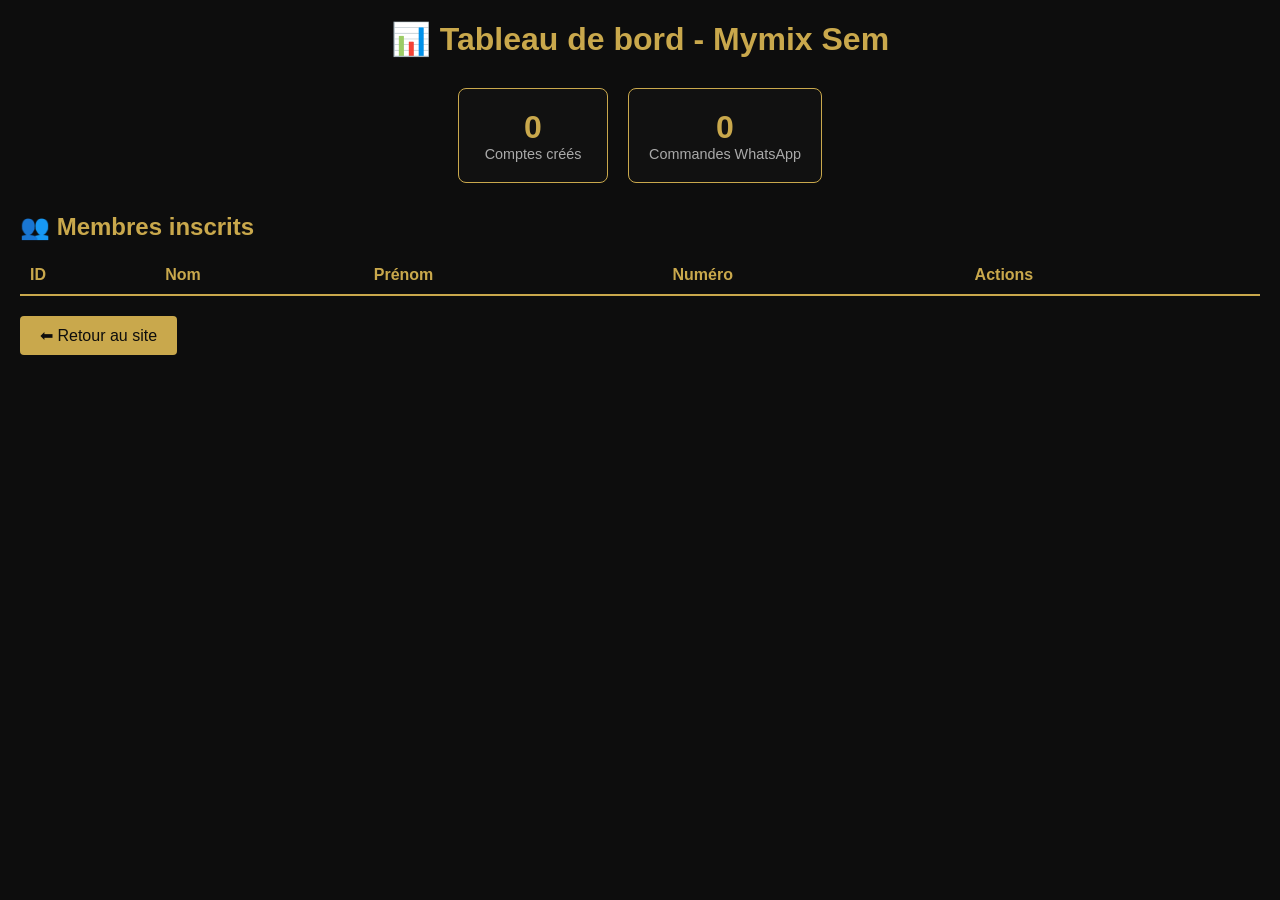
==== admin.html @ c1ff3af4 "Mymix Sem - Version finale" ====
<!DOCTYPE html>
<html lang="fr">
<head>
    <meta charset="UTF-8">
    <meta name="viewport" content="width=device-width, initial-scale=1.0">
    <title>Admin - Mymix Sem</title>
    <style>
        :root { --gold: #C9A84C; --black: #0D0D0D; --cream: #F9F6F0; --bordeaux: #6B1D1D; }
        * { margin:0; padding:0; box-sizing:border-box; }
        body { background:var(--black); color:var(--cream); font-family:sans-serif; padding:20px; }
        h1 { color:var(--gold); text-align:center; margin-bottom:30px; }
        .stats { display:flex; gap:20px; justify-content:center; margin-bottom:30px; flex-wrap:wrap; }
        .stat-card { background:#111; border:1px solid var(--gold); padding:20px; border-radius:8px; text-align:center; min-width:150px; }
        .stat-card h3 { color:var(--gold); font-size:2rem; }
        .stat-card p { color:#aaa; font-size:0.9rem; }
        table { width:100%; border-collapse:collapse; }
        th { color:var(--gold); border-bottom:2px solid var(--gold); padding:10px; text-align:left; }
        td { border-bottom:1px solid #333; padding:10px; color:var(--cream); }
        .btn-suppr { background:var(--bordeaux); color:#fff; border:none; padding:5px 12px; cursor:pointer; border-radius:4px; font-size:0.8rem; }
        .btn-suppr:hover { background:#ff4444; }
        .btn-retour { display:inline-block; margin-top:20px; background:var(--gold); color:var(--black); padding:10px 20px; text-decoration:none; border-radius:4px; }
    </style>
</head>
<body>
    <h1>📊 Tableau de bord - Mymix Sem</h1>
    <div class="stats">
        <div class="stat-card"><h3 id="nb-comptes">0</h3><p>Comptes créés</p></div>
        <div class="stat-card"><h3 id="nb-commandes">0</h3><p>Commandes WhatsApp</p></div>
    </div>
    <h2 style="color:var(--gold);margin-bottom:15px;">👥 Membres inscrits</h2>
    <table><thead><tr><th>ID</th><th>Nom</th><th>Prénom</th><th>Numéro</th><th>Actions</th></tr></thead><tbody id="liste-membres"></tbody></table>
    <a href="index.html" class="btn-retour">⬅ Retour au site</a>

    <script>
        function chargerMembres() {
            var users = JSON.parse(localStorage.getItem('mymix-users')) || [];
            document.getElementById('nb-comptes').textContent = users.length;
            document.getElementById('nb-commandes').textContent = JSON.parse(localStorage.getItem('mymix-cart'))?.length || 0;
            var tbody = document.getElementById('liste-membres');
            tbody.innerHTML = '';
            users.forEach(function(u, index) {
                var tr = document.createElement('tr');
                tr.innerHTML = '<td>'+u.id+'</td><td>'+u.nom+'</td><td>'+u.prenom+'</td><td>'+u.tel+'</td><td><button class="btn-suppr" onclick="supprimerMembre('+index+')">🗑 Supprimer</button></td>';
                tbody.appendChild(tr);
            });
        }
        
        function supprimerMembre(index) {
            if (confirm('Supprimer ce membre ?')) {
                var users = JSON.parse(localStorage.getItem('mymix-users')) || [];
                users.splice(index, 1);
                localStorage.setItem('mymix-users', JSON.stringify(users));
                chargerMembres();
            }
        }
        
        chargerMembres();
    </script>
</body>
</html>
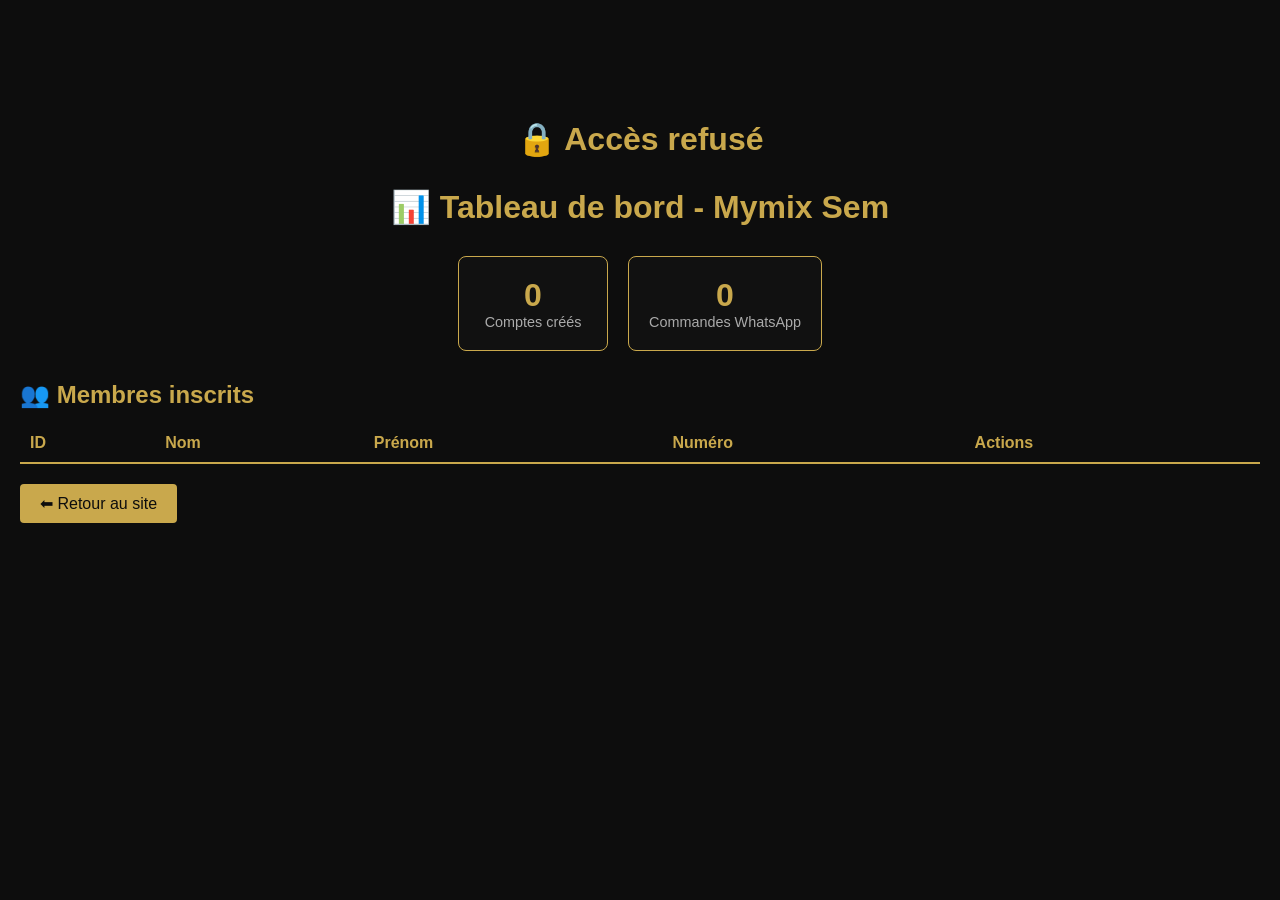
==== commit a28211e8: "Protection admin par mot de passe" ====
--- a/admin.html
+++ b/admin.html
@@ -22,6 +22,7 @@
     </style>
 </head>
 <body>
+<script>        var code = prompt('Mot de passe admin :');        if (code !== 'chantal2026') { document.body.innerHTML = '<h1 style="color:#C9A84C;text-align:center;margin-top:100px;">🔒 Accès refusé</h1>'; }    </script>
     <h1>📊 Tableau de bord - Mymix Sem</h1>
     <div class="stats">
         <div class="stat-card"><h3 id="nb-comptes">0</h3><p>Comptes créés</p></div>
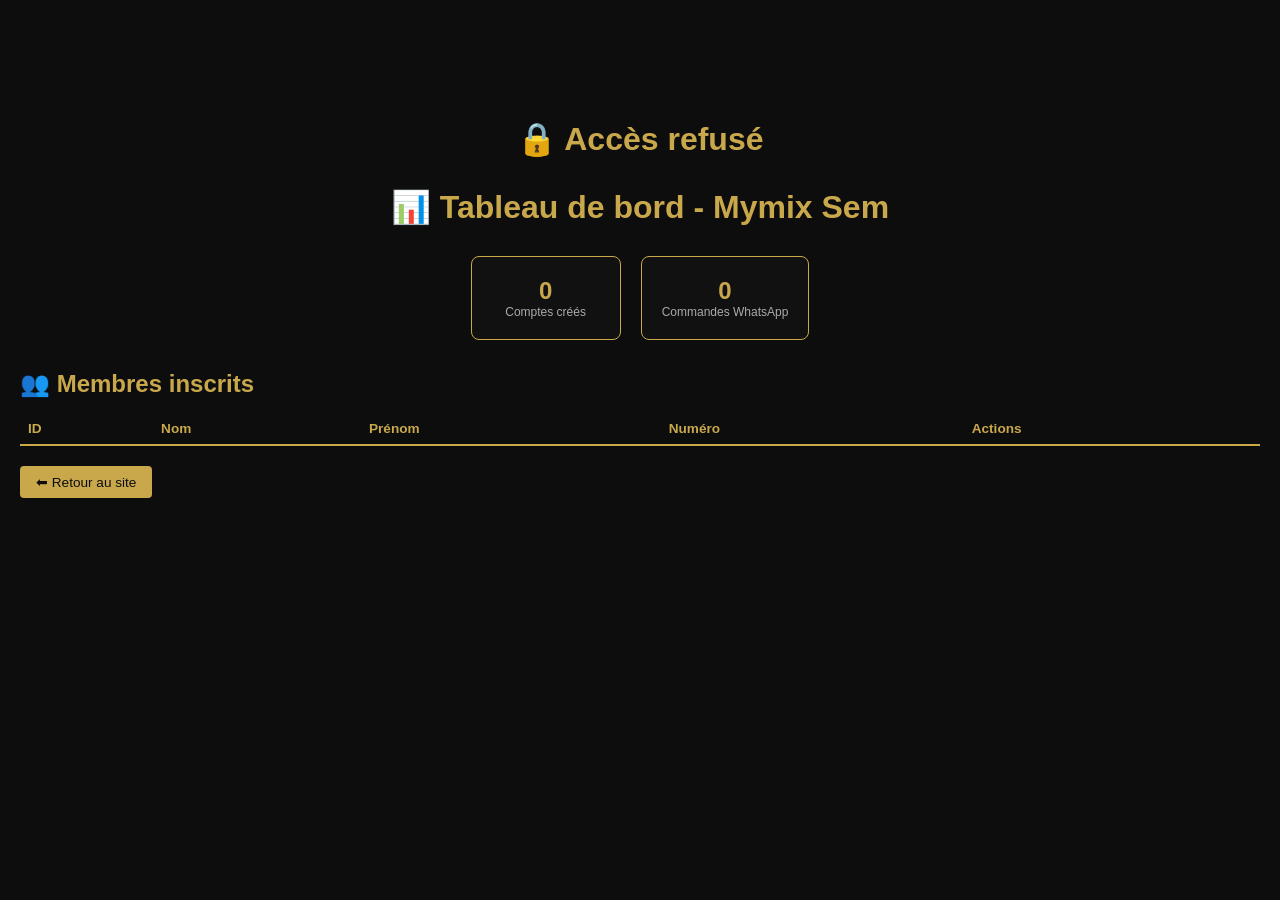
==== commit 28450965: "Polices admin réduites" ====
--- a/admin.html
+++ b/admin.html
@@ -7,18 +7,18 @@
     <style>
         :root { --gold: #C9A84C; --black: #0D0D0D; --cream: #F9F6F0; --bordeaux: #6B1D1D; }
         * { margin:0; padding:0; box-sizing:border-box; }
-        body { background:var(--black); color:var(--cream); font-family:sans-serif; padding:20px; }
+        body { background:var(--black); color:var(--cream); font-family:'Montserrat',sans-serif; padding:20px; }
         h1 { color:var(--gold); text-align:center; margin-bottom:30px; }
         .stats { display:flex; gap:20px; justify-content:center; margin-bottom:30px; flex-wrap:wrap; }
         .stat-card { background:#111; border:1px solid var(--gold); padding:20px; border-radius:8px; text-align:center; min-width:150px; }
-        .stat-card h3 { color:var(--gold); font-size:2rem; }
-        .stat-card p { color:#aaa; font-size:0.9rem; }
+        .stat-card h3 { color:var(--gold); font-size:1.5rem; }
+        .stat-card p { color:#aaa; font-size:0.75rem; }
         table { width:100%; border-collapse:collapse; }
-        th { color:var(--gold); border-bottom:2px solid var(--gold); padding:10px; text-align:left; }
-        td { border-bottom:1px solid #333; padding:10px; color:var(--cream); }
+        th { color:var(--gold); border-bottom:2px solid var(--gold); padding:8px; text-align:left; font-size:0.85rem; }
+        td { border-bottom:1px solid #333; padding:8px; color:var(--cream); font-size:0.8rem; }
         .btn-suppr { background:var(--bordeaux); color:#fff; border:none; padding:5px 12px; cursor:pointer; border-radius:4px; font-size:0.8rem; }
         .btn-suppr:hover { background:#ff4444; }
-        .btn-retour { display:inline-block; margin-top:20px; background:var(--gold); color:var(--black); padding:10px 20px; text-decoration:none; border-radius:4px; }
+        .btn-retour { display:inline-block; margin-top:20px; background:var(--gold); color:var(--black); padding:8px 16px; text-decoration:none; border-radius:4px; font-size:0.85rem; }
     </style>
 </head>
 <body>
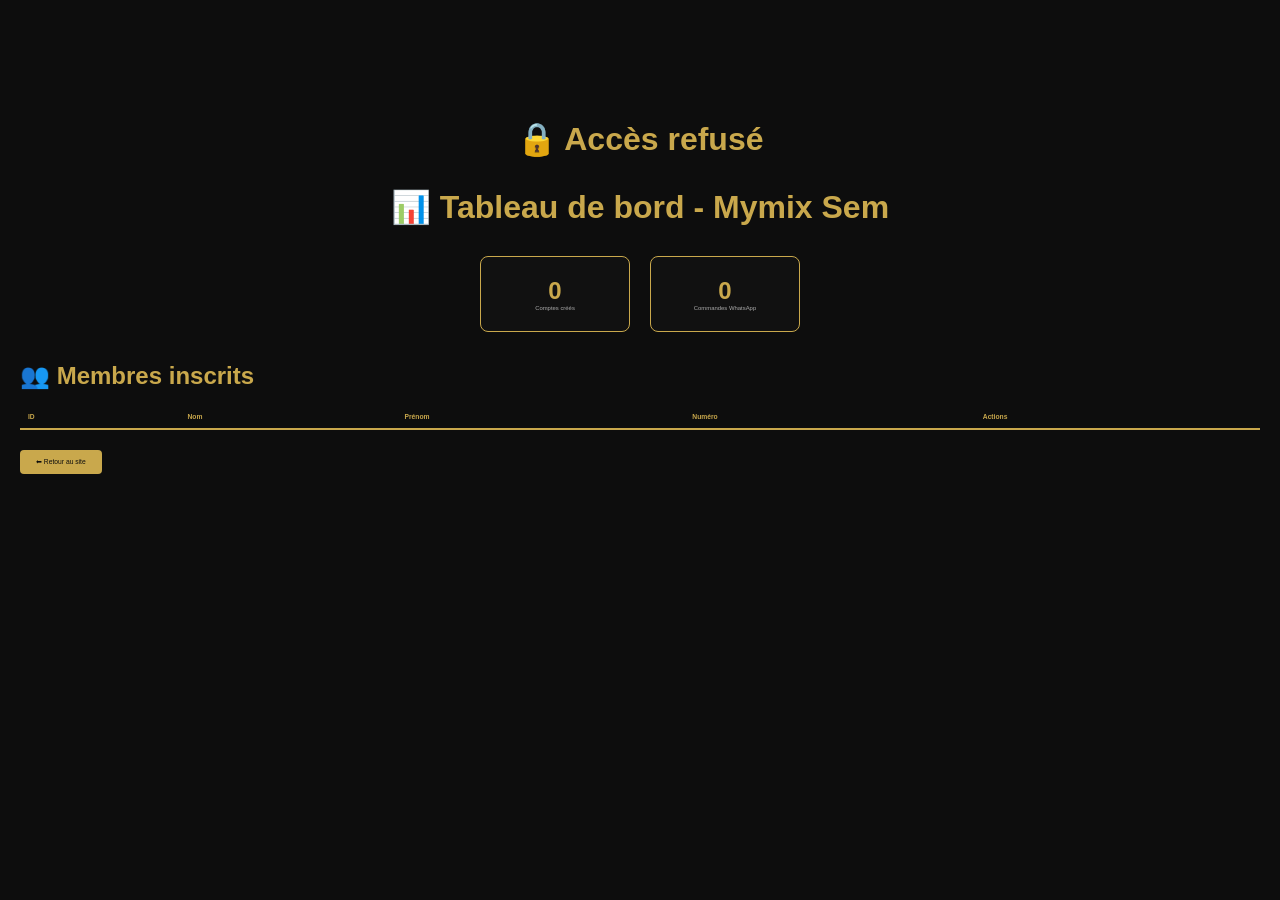
==== commit 4a7cfd54: "Polices admin réduites de 50%" ====
--- a/admin.html
+++ b/admin.html
@@ -12,13 +12,13 @@
         .stats { display:flex; gap:20px; justify-content:center; margin-bottom:30px; flex-wrap:wrap; }
         .stat-card { background:#111; border:1px solid var(--gold); padding:20px; border-radius:8px; text-align:center; min-width:150px; }
         .stat-card h3 { color:var(--gold); font-size:1.5rem; }
-        .stat-card p { color:#aaa; font-size:0.75rem; }
+        .stat-card p { color:#aaa; font-size:0.37rem; }
         table { width:100%; border-collapse:collapse; }
-        th { color:var(--gold); border-bottom:2px solid var(--gold); padding:8px; text-align:left; font-size:0.85rem; }
-        td { border-bottom:1px solid #333; padding:8px; color:var(--cream); font-size:0.8rem; }
-        .btn-suppr { background:var(--bordeaux); color:#fff; border:none; padding:5px 12px; cursor:pointer; border-radius:4px; font-size:0.8rem; }
+        th { color:var(--gold); border-bottom:2px solid var(--gold); padding:8px; text-align:left; font-size:0.42rem; }
+        td { border-bottom:1px solid #333; padding:8px; color:var(--cream); font-size:0.4rem; }
+        .btn-suppr { background:var(--bordeaux); color:#fff; border:none; padding:5px 12px; cursor:pointer; border-radius:4px; font-size:0.4rem; }
         .btn-suppr:hover { background:#ff4444; }
-        .btn-retour { display:inline-block; margin-top:20px; background:var(--gold); color:var(--black); padding:8px 16px; text-decoration:none; border-radius:4px; font-size:0.85rem; }
+        .btn-retour { display:inline-block; margin-top:20px; background:var(--gold); color:var(--black); padding:8px 16px; text-decoration:none; border-radius:4px; font-size:0.42rem; }
     </style>
 </head>
 <body>
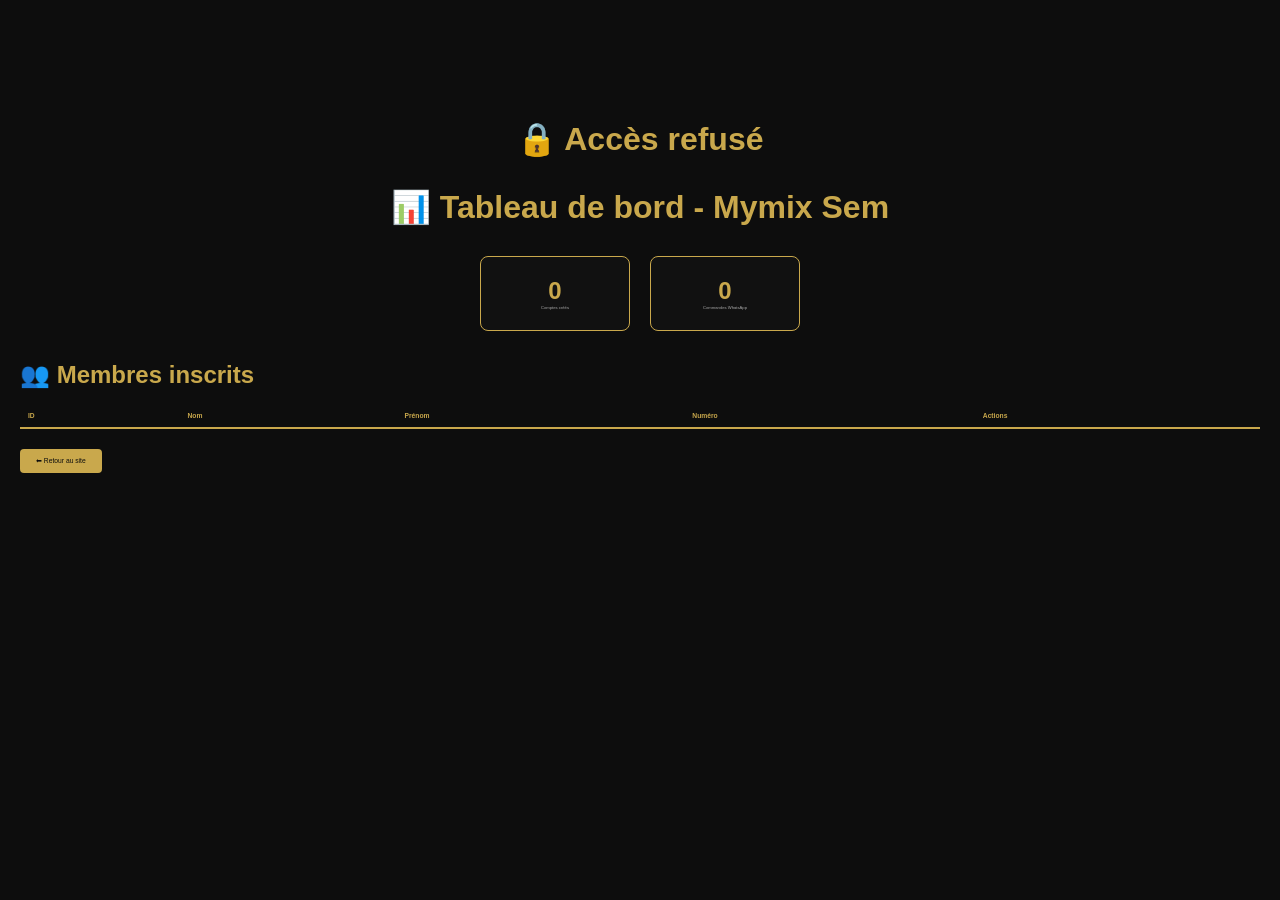
==== commit 2d086b75: "Titres admin réduits de 30%" ====
--- a/admin.html
+++ b/admin.html
@@ -12,7 +12,7 @@
         .stats { display:flex; gap:20px; justify-content:center; margin-bottom:30px; flex-wrap:wrap; }
         .stat-card { background:#111; border:1px solid var(--gold); padding:20px; border-radius:8px; text-align:center; min-width:150px; }
         .stat-card h3 { color:var(--gold); font-size:1.5rem; }
-        .stat-card p { color:#aaa; font-size:0.37rem; }
+        .stat-card p { color:#aaa; font-size:0.26rem; }
         table { width:100%; border-collapse:collapse; }
         th { color:var(--gold); border-bottom:2px solid var(--gold); padding:8px; text-align:left; font-size:0.42rem; }
         td { border-bottom:1px solid #333; padding:8px; color:var(--cream); font-size:0.4rem; }
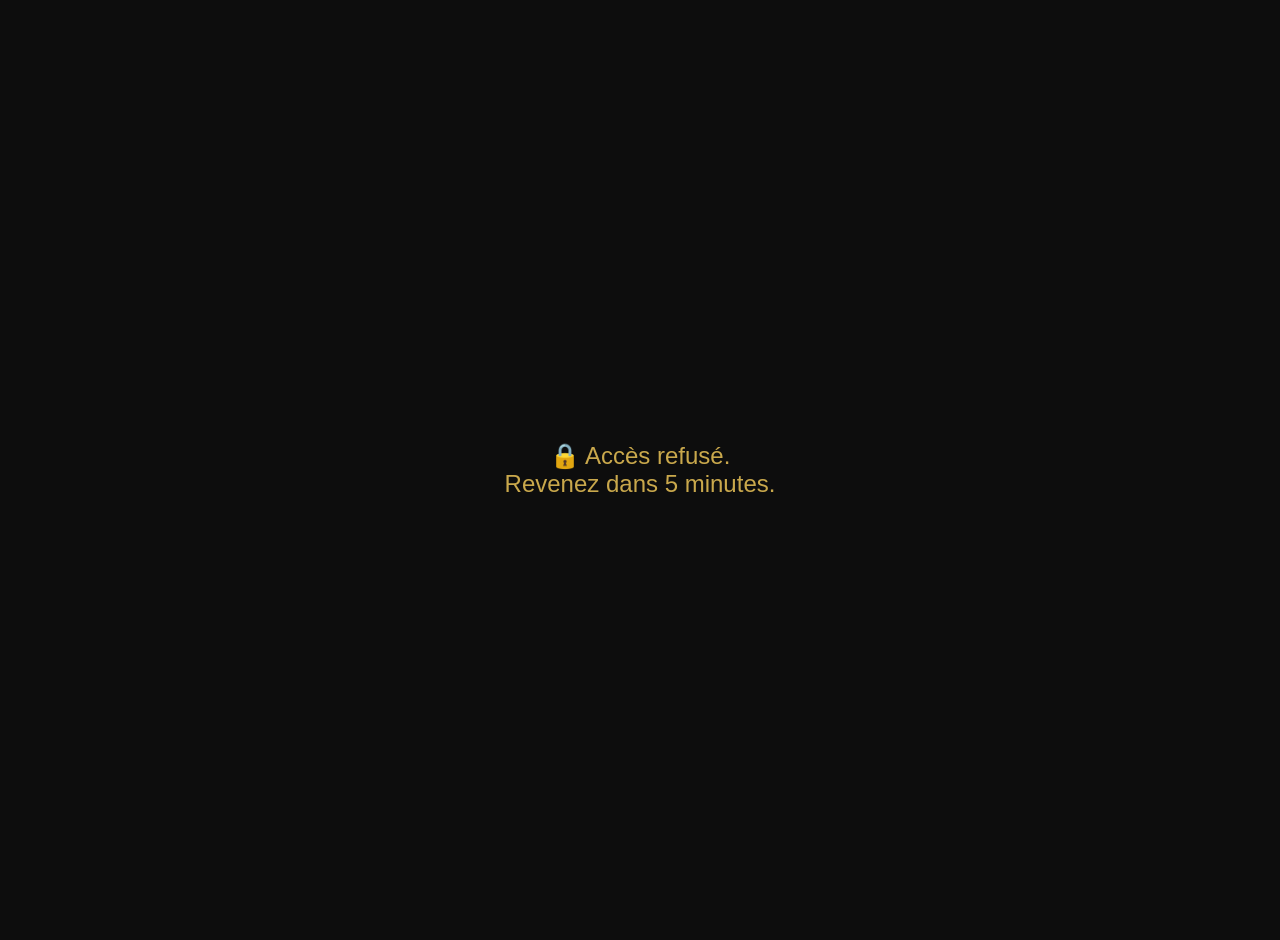
==== commit d641b89f: "Admin : fermeture automatique si refusé" ====
--- a/admin.html
+++ b/admin.html
@@ -22,40 +22,6 @@
     </style>
 </head>
 <body>
-<script>        var code = prompt('Mot de passe admin :');        if (code !== 'chantal2026') { document.body.innerHTML = '<h1 style="color:#C9A84C;text-align:center;margin-top:100px;">🔒 Accès refusé</h1>'; }    </script>
-    <h1>📊 Tableau de bord - Mymix Sem</h1>
-    <div class="stats">
-        <div class="stat-card"><h3 id="nb-comptes">0</h3><p>Comptes créés</p></div>
-        <div class="stat-card"><h3 id="nb-commandes">0</h3><p>Commandes WhatsApp</p></div>
-    </div>
-    <h2 style="color:var(--gold);margin-bottom:15px;">👥 Membres inscrits</h2>
-    <table><thead><tr><th>ID</th><th>Nom</th><th>Prénom</th><th>Numéro</th><th>Actions</th></tr></thead><tbody id="liste-membres"></tbody></table>
-    <a href="index.html" class="btn-retour">⬅ Retour au site</a>
-
-    <script>
-        function chargerMembres() {
-            var users = JSON.parse(localStorage.getItem('mymix-users')) || [];
-            document.getElementById('nb-comptes').textContent = users.length;
-            document.getElementById('nb-commandes').textContent = JSON.parse(localStorage.getItem('mymix-cart'))?.length || 0;
-            var tbody = document.getElementById('liste-membres');
-            tbody.innerHTML = '';
-            users.forEach(function(u, index) {
-                var tr = document.createElement('tr');
-                tr.innerHTML = '<td>'+u.id+'</td><td>'+u.nom+'</td><td>'+u.prenom+'</td><td>'+u.tel+'</td><td><button class="btn-suppr" onclick="supprimerMembre('+index+')">🗑 Supprimer</button></td>';
-                tbody.appendChild(tr);
-            });
-        }
-        
-        function supprimerMembre(index) {
-            if (confirm('Supprimer ce membre ?')) {
-                var users = JSON.parse(localStorage.getItem('mymix-users')) || [];
-                users.splice(index, 1);
-                localStorage.setItem('mymix-users', JSON.stringify(users));
-                chargerMembres();
-            }
-        }
-        
-        chargerMembres();
-    </script>
+<script>        var code = prompt('Mot de passe admin :');        if (code !== 'chantal2026') {            document.body.innerHTML = '<div style="background:#0D0D0D;width:100%;height:100vh;display:flex;align-items:center;justify-content:center;"><p style="color:#C9A84C;font-size:1.5rem;text-align:center;font-family:sans-serif;">🔒 Accès refusé.<br>Revenez dans 5 minutes.</p></div>';            setTimeout(function() { window.close(); }, 3000);        }    </script>
 </body>
 </html>
